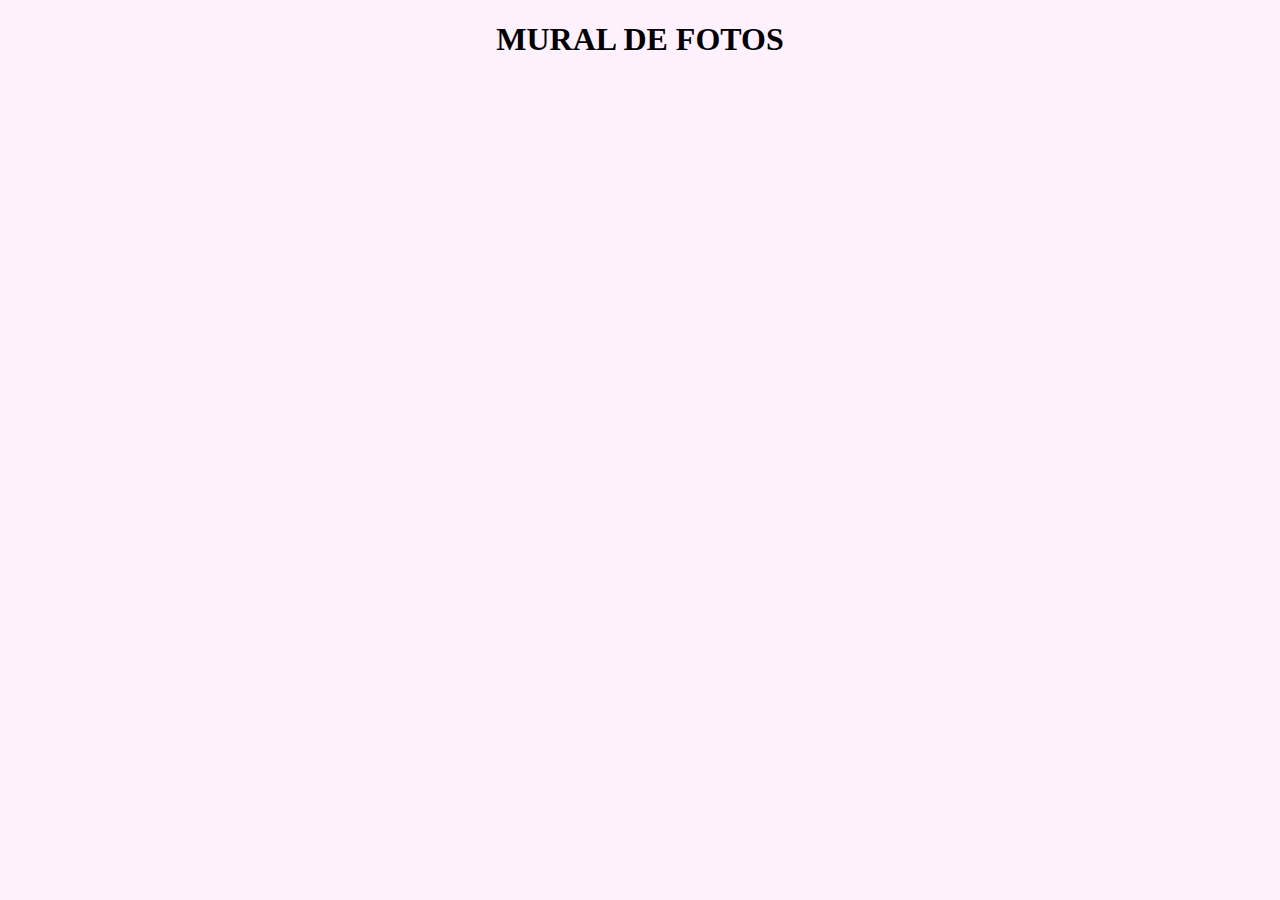
==== layout_pinterest/index.html @ f18f53c9 "Add files via upload" ====
<!DOCTYPE html>

<html>

    <head>
        <meta charset="UTF-8">
        <meta name="viewport" content="width=device-width, initial-scale=1.0">
        <title>estilo pinterest</title>
        <link rel="stylesheet" href="css/style.css">
    </head>

    <div>
        <body>
            <h1><center>MURAL DE FOTOS</center></h1>
    
            <ul>
                <li><img src="https://i.imgur.com/LuyOcde.jpeg" alt=""></li>
                <li><img src="https://i.pinimg.com/564x/b0/1a/db/b01adbe6e692e3fd7462a1e4b4af3cb5.jpg" alt=""></li>
                <li><img src="https://pbs.twimg.com/profile_images/1250956539684442114/x3sfO6Kv_400x400.jpg" alt=""></li>
                <li><img src="https://img.buzzfeed.com/buzzfeed-static/static/2015-07/30/12/enhanced/webdr04/enhanced-21313-1438275184-6.jpg?downsize=600:*&output-format=auto&output-quality=auto" alt=""></li>
                <li><img src="https://soundcloud.com/taron-hudson-270832116/off-da-dome" alt=""></li>
                <li><img src="https://i.pinimg.com/564x/7e/92/fd/7e92fd334d8c9a685a65c71df7ef67f9.jpg" alt=""></li>
                <li><img src="https://i.pinimg.com/564x/f8/95/a2/f895a205725fc5a5837e06712a3bc099.jpg" alt=""></li>
                <li><img src="https://i.pinimg.com/564x/fe/ea/93/feea9346dc40c377f61bc6b94788c9cc.jpg" alt=""></li>
                <li><img src="https://i.pinimg.com/564x/d2/92/98/d292984fd232a3726110104bae685539.jpg" alt=""></li>
                <li><img src="https://i.imgur.com/Uhf5ud5.jpeg" alt=""></li>
                <li><img src="https://64.media.tumblr.com/57939beb8d1cb9635b6d2573dd5b1d4b/b04bbe7fa96ee0d7-31/s640x960/28e9c0d4976ced9f77361faa4e2ce4c96b09e85f.jpg" alt=""></li>
                <li><img src="https://i.pinimg.com/originals/4b/ce/8e/4bce8e870424ed005bf265025ba5c569.jpg" alt=""></li>
                <li><img src="https://scontent-gru2-2.xx.fbcdn.net/v/t1.6435-9/41250540_221109365426313_3963098948314333184_n.jpg?_nc_cat=106&ccb=1-5&_nc_sid=09cbfe&_nc_eui2=AeE5MqykcOIvJUUfWi0H0k1Q9IAiURJJCJ70gCJREkkInoBJfJeyTxAyZbS930Z-FRNx1n8l3k-osDoDp93DY1_S&_nc_ohc=nfe8ZhBzG1YAX-EV6UL&_nc_ht=scontent-gru2-2.xx&oh=a4b2bb22eca4ea321f24ef2cc7b2d661&oe=6143A765" alt=""></li>
                <li><img src="https://i.pinimg.com/564x/52/8c/d0/528cd0e4887c2c950c374142a6ac5f83.jpg" alt=""></li>
                <li><img src="https://scontent-gru2-2.xx.fbcdn.net/v/t1.6435-9/p526x296/67188364_10157654806152859_9216344327897219072_n.jpg?_nc_cat=106&ccb=1-5&_nc_sid=8bfeb9&_nc_eui2=AeH0y_pylc7D6cAOY8rdpDAhlzoqxG7NeICXOirEbs14gCnOMwtOnDGXncwAnADDPBwWwvEovJdbgNR93f6hjqxj&_nc_ohc=5gG5QOTyyg0AX-LmYxc&_nc_ht=scontent-gru2-2.xx&oh=86969ddad0d48bcc63a113f6f5081531&oe=6144B9AF" alt=""></li>
                <li><img src="https://i.pinimg.com/564x/53/7d/18/537d1808504de7c2cca183fcb4d3561e.jpg" alt=""></li>
                <li><img src="https://preview.redd.it/ng0fd7w06m761.png?width=640&crop=smart&auto=webp&s=0d99bf03486169fd985a3503f70a15e6b7fa6f02" alt=""></li>
                <li><img src="https://64.media.tumblr.com/e730e8b03a4b8967351db037e522d3d6/8282658f1a8452b9-f9/s640x960/755f9386a2385139f8fdd86d931d507f5ef7a8d6.jpg" alt=""></li>
                <li><img src="https://preview.redd.it/i38fznvqqom61.jpg?auto=webp&s=d653ed6195bfc7f2bfdb81f2912ac3dad6585d71" alt=""></li>
                <li><img src="https://i.pinimg.com/1200x/f8/8c/53/f88c530954da9eaf8a8cd1492bc8dae2.jpg" alt=""></li>
                <li><img src="https://i.pinimg.com/564x/80/c7/9e/80c79eccd193b29d285f5d874ab37b0a.jpg" alt=""></li>
                <li><img src="https://i.pinimg.com/564x/cf/76/70/cf76705374a1c8d2fc76b34bed9ffcda.jpg" alt=""></li>
                <li><img src="https://i.pinimg.com/736x/4f/8e/02/4f8e027eb74c3d59d95132e38067fb62.jpg" alt=""></li>
                <li><img src="https://1tb.favim.com/preview/6/688/6881/68814/6881476.jpg" alt=""></li>
                <li><img src="https://i.chzbgr.com/full/9250200320/h08E8A0DF/cursed-image-of-small-shrek-figurine-holding-a-samurai-sword" alt=""></li>
                <li><img src="https://pbs.twimg.com/media/D2siWDCXQAAqIox.jpg:large" alt=""></li>
                <li><img src="https://i.pinimg.com/originals/73/fb/3b/73fb3bf9519df72850b0bd05bb64b238.jpg" alt=""></li>
                <li><img src="https://i.pinimg.com/564x/40/78/21/4078219d86859cdd97b7eaa9bc2774a6.jpg" alt=""></li>
                <li><img src="https://ci.xiaohongshu.com/1c5fea0c-4f33-3c70-b157-5e71621edcf1?imageView2/2/w/1080/format/jpg/q/75" alt=""></li>
                <li><img src="https://pbs.twimg.com/media/D0NlkmJWwAAsYtF.jpg" alt=""></li>
                <li><img src="https://i.pinimg.com/236x/c2/9a/47/c29a47bb021daa8fab21b69a35e3d694.jpg" alt=""></li>
                <li><img src="https://i.pinimg.com/originals/de/5d/d1/de5dd1774fb350a82425f09becd7f180.jpg" alt=""></li>
                <li><img src="https://i.pinimg.com/564x/6f/30/c6/6f30c6ea60c5839de38ad92f06e79185.jpg" alt=""></li>
                <li><img src="https://p.favim.com/orig/2018/08/10/happy-disney-lilo-y-stitch-Favim.com-6143257.jpg" alt=""></li>
                <li><img src="https://i.pinimg.com/564x/cf/fa/83/cffa83ebe67a00b3dfead14ce35060e9.jpg" alt=""></li>
            </ul>
    </div>
    </body>
</html>
---- layout_pinterest/css/style.css ----
html {
	background-color: rgb(255, 242, 254);
}

ul {
	list-style: none;
	max-height: 100%;
	margin: 0 auto;
	column-count: 5;
}

li {
	padding: 10px 0;
}

img {
	border-radius: 16px;
	display: block;
	max-width: 100%;
}
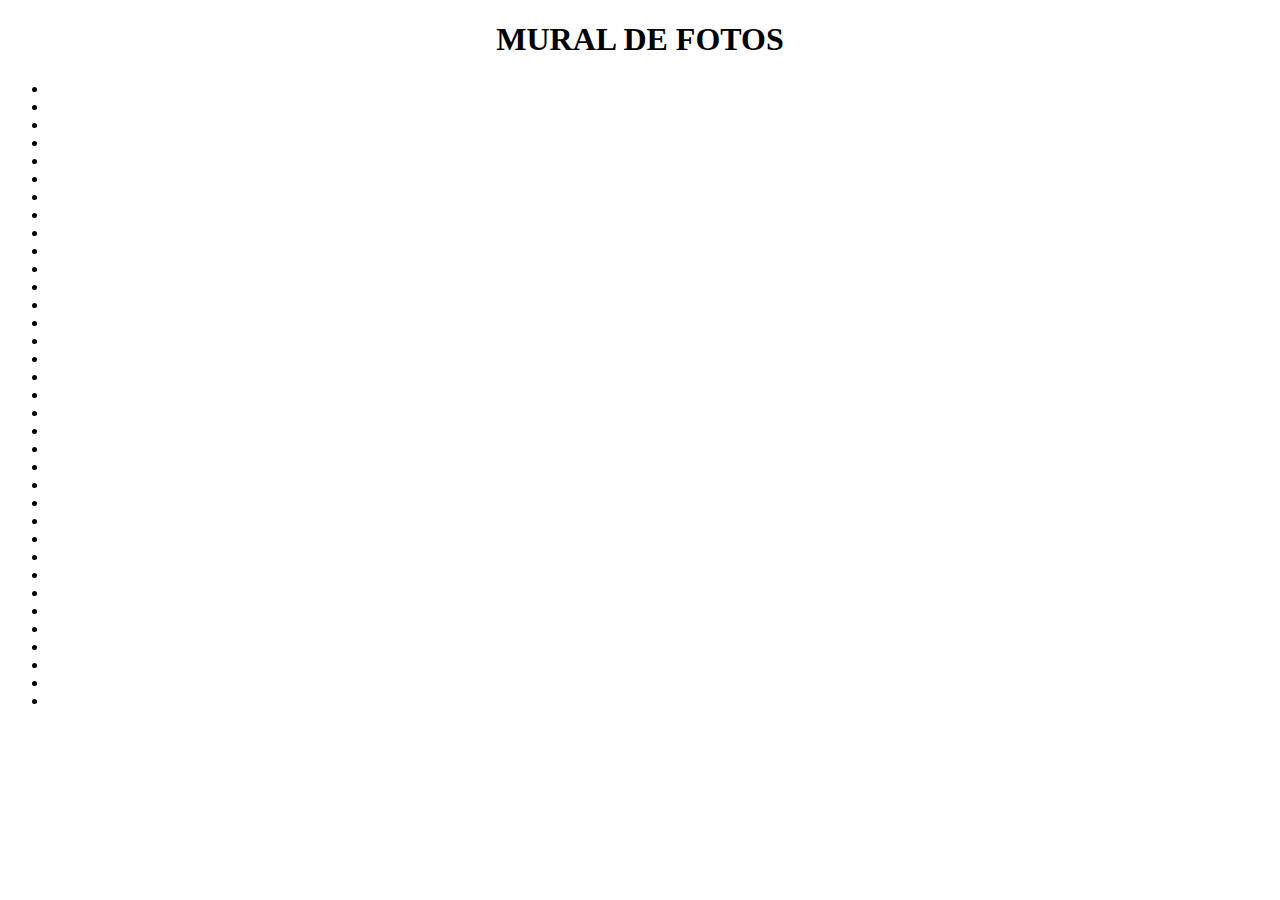
==== commit 00c10857: "Update index.html" ====
--- a/layout_pinterest/index.html
+++ b/layout_pinterest/index.html
@@ -6,7 +6,7 @@
         <meta charset="UTF-8">
         <meta name="viewport" content="width=device-width, initial-scale=1.0">
         <title>estilo pinterest</title>
-        <link rel="stylesheet" href="css/style.css">
+        <link rel="stylesheet" href="style.css">
     </head>
 
     <div>
@@ -52,4 +52,4 @@
             </ul>
     </div>
     </body>
-</html>+</html>
